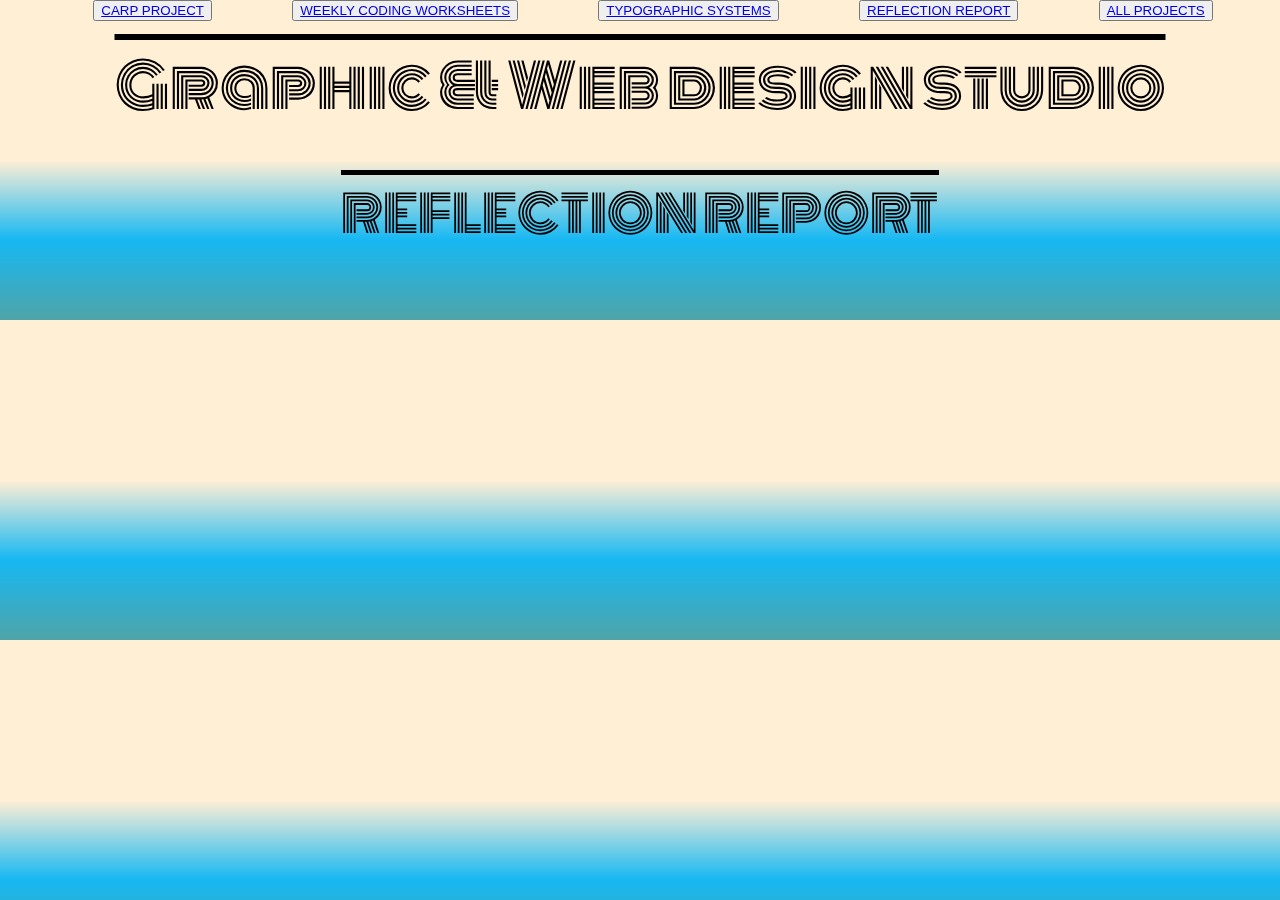
==== section-four.html @ cc354741 "added index page with links" ====
<!DOCTYPE html>
<html lang="en">
<head>
    <meta charset="UTF-8">
    <meta name="viewport" content="width=device-width, initial-scale=1.0">
    <title>Levi King Website Project</title>
    <link rel="stylesheet" href="styles.css">
    <link href="https://fonts.googleapis.com/css2?family=Monoton&display=swap" rel="stylesheet">
</head>
<body>
    <header>
        <h1>Graphic & Web design studio</h1>
        <h2>REFLECTION REPORT</h2>
        
        <ul>
            <div class="containerNav">
                <button><a href="section-one.html">CARP PROJECT</a></button>
                <button><a href="section-two.html">WEEKLY CODING WORKSHEETS</a></button>
                <button><a href="section-three.html">TYPOGRAPHIC SYSTEMS</a></li>
                <button><a href="section-four.html">REFLECTION REPORT</a></button>
                <button><a href="index.html">ALL PROJECTS</a></button>
            </div>
        </ul>
    </header>
    
    
</body>
</html>
---- styles.css ----
h1,h2,h3{text-align: center;
    font-family: 'Monoton', cursive;
    font-weight: 550;
    text-decoration: overline;
}
h1{font-size: 60px;
}
h2{font-size: 50px;
}
h3{font-size: 40px;
}

body{background-image:linear-gradient(180deg,papayawhip 50%,#16b8f3,#4fa4a7);
}
.nav{text-align: center;
    height: 300px;
}
.containerNav{display: flex;
    flex-wrap: wrap;
    flex-direction: row;
    justify-content: space-evenly;
    position: fixed;
    top: 0;
    width: 100%;
}
ul{padding: 5px;
}
button:hover{background-color: #16b8f3;
    color: white;
    }
    button:active{background-color: lightcoral;
    box-shadow: 0 5px darkred;
    transform: translate(4px);
    }

    .buttononesection{background-color: cornflowerblue;
        padding: 20px;
        display: flex;
        justify-content: center;
        align-items: center;
        }
        .buttontopimg{border: 3px solid white;
        border-radius: 10px;
        box-shadow: 10px 10px 20px black;
        width: 70%;
        }
li{font-family: Verdana, Geneva, Tahoma, sans-serif;
    padding: 10px;
    margin: 0px 3px;
    border: 1px solid lawngreen;
    border-radius: 10px;
    background-color: antiquewhite;}



#section-one {
    background-color: #16b8f3;
   
}

.posterContainer {
    display: flex;
    justify-content: space-evenly;
    text-align: center;
}
.weekContainer {
    display: flex;
    justify-content: space-evenly;
    text-align: center;
}
#poster1 {
    background-color: skyblue;
    
    height: 500px;
    flex: 1 1 auto;

}

#poster2 {

    background-color: lightgreen;
    
    height: 500px;
    flex: 1 1 auto;
}

#poster4 {

    background-color: darkmagenta;
    
    height: 500px;
    flex: 1 1 auto;

}


#section-two {
    background-color: #FFC000;
}


#section-three {
    background-color: #C00000;
}

#type1{width: 250px;
}
#poster3{
    width: 350px;
}
#flexweb{
    width: 400px;
}

#section-four {
    background-color: darkslateblue;
    
}


.media-container{display: flex;
    justify-content: flex-start;
    flex-wrap: wrap;
    padding: 15px 25px 15px 15px;
}
.media-container2{display: flex;
    justify-content: flex-end;
    flex-wrap: wrap;
    padding: 15px 25px 15px 15px;
}
.media-container .mediacontent{
    flex: 1;
    padding: 10px;
}
.mediacontent{font-family: Verdana, Geneva, Tahoma, sans-serif;
    color: blue;
    font-size: 20px;
}
.mediacontent2{font-family: Verdana, Geneva, Tahoma, sans-serif;
    color: blue;
    font-size: 20px;
    justify-content: flex-start;
}
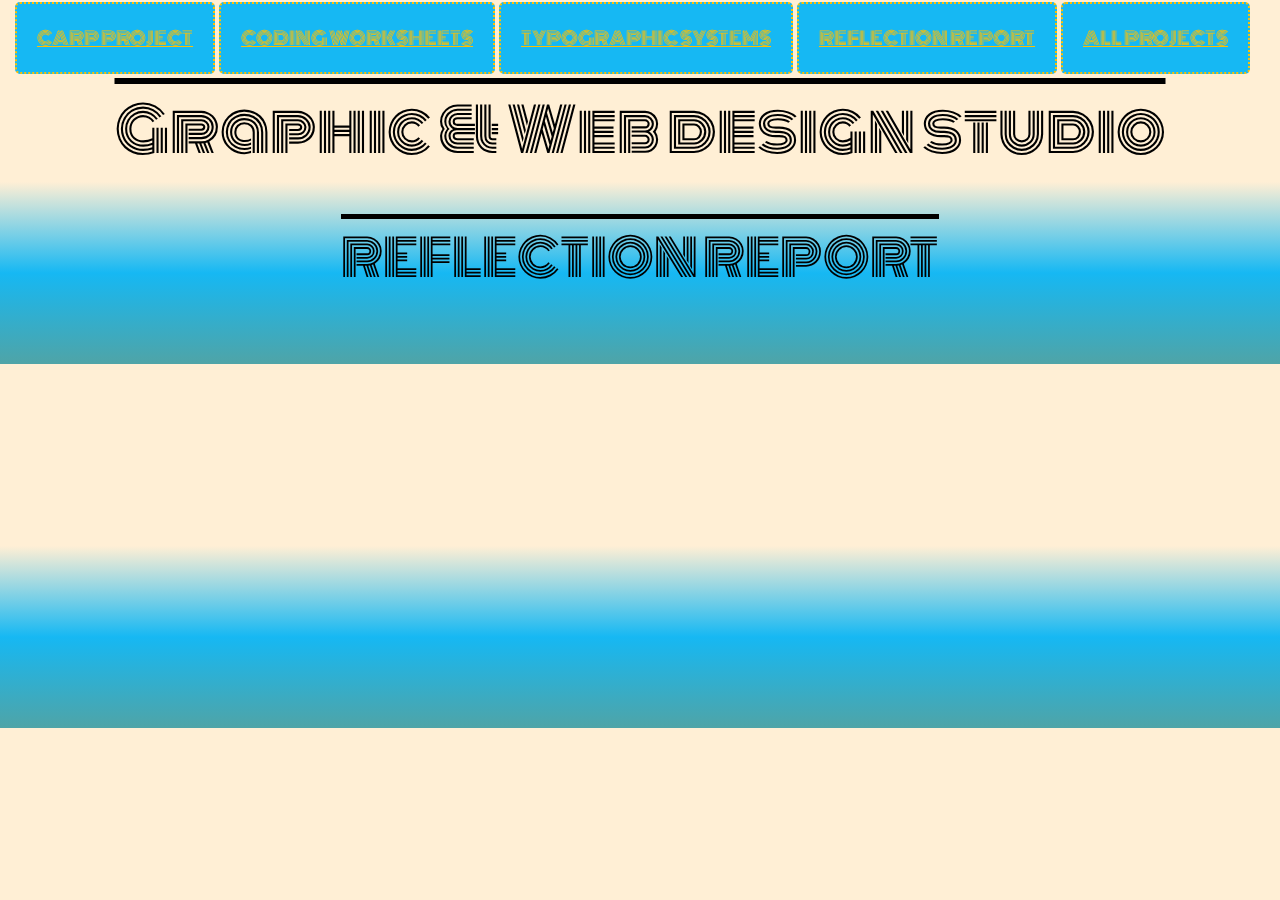
==== commit 16775e41: "styled nav" ====
--- a/section-four.html
+++ b/section-four.html
@@ -6,23 +6,27 @@
     <title>Levi King Website Project</title>
     <link rel="stylesheet" href="styles.css">
     <link href="https://fonts.googleapis.com/css2?family=Monoton&display=swap" rel="stylesheet">
+    <script src="scripts/javascripts.js"></script>
 </head>
 <body>
-    <header>
+    <header><br><br>
         <h1>Graphic & Web design studio</h1>
         <h2>REFLECTION REPORT</h2>
         
         <ul>
             <div class="containerNav">
-                <button><a href="section-one.html">CARP PROJECT</a></button>
-                <button><a href="section-two.html">WEEKLY CODING WORKSHEETS</a></button>
-                <button><a href="section-three.html">TYPOGRAPHIC SYSTEMS</a></li>
-                <button><a href="section-four.html">REFLECTION REPORT</a></button>
-                <button><a href="index.html">ALL PROJECTS</a></button>
+                <button><a class="menu" href="section-one.html">CARP PROJECT</a></button>
+                <button><a class="menu" href="section-two.html">CODING WORKSHEETS</a></button>
+                <button><a class="menu" href="section-three.html">TYPOGRAPHIC SYSTEMS</a></li>
+                <button><a class="menu" href="section-four.html">REFLECTION REPORT</a></button>
+                <button class="pull"><a class="menu" href="index.html">ALL PROJECTS</a></button>
             </div>
         </ul>
     </header>
-    
-    
+    <main>
+    </main>
+    <footer>
+
+    </footer>
 </body>
 </html>--- a/styles.css
+++ b/styles.css
@@ -25,25 +25,7 @@
 }
 ul{padding: 5px;
 }
-button:hover{background-color: #16b8f3;
-    color: white;
-    }
-    button:active{background-color: lightcoral;
-    box-shadow: 0 5px darkred;
-    transform: translate(4px);
-    }
 
-    .buttononesection{background-color: cornflowerblue;
-        padding: 20px;
-        display: flex;
-        justify-content: center;
-        align-items: center;
-        }
-        .buttontopimg{border: 3px solid white;
-        border-radius: 10px;
-        box-shadow: 10px 10px 20px black;
-        width: 70%;
-        }
 li{font-family: Verdana, Geneva, Tahoma, sans-serif;
     padding: 10px;
     margin: 0px 3px;
@@ -67,6 +49,46 @@
     display: flex;
     justify-content: space-evenly;
     text-align: center;
+}
+.week1 {
+    background-color: skyblue;
+    
+    height: 300px;
+    flex: 1 1 auto;
+
+}
+
+.week2 {
+
+    background-color: lightgreen;
+    
+    height: 300px;
+    flex: 2 1 auto;
+}
+
+.week3 {
+
+    background-color: darkmagenta;
+    
+    height: 300px;
+    flex: 1 1 auto;
+
+}
+.week4 {
+
+    background-color: darkmagenta;
+    
+    height: 400px;
+    flex: 1 1 auto;
+
+}
+.week5 {
+
+    background-color: darkmagenta;
+    
+    height: 400px;
+    flex: 1 1 auto;
+
 }
 #poster1 {
     background-color: skyblue;
@@ -103,8 +125,9 @@
     background-color: #C00000;
 }
 
-#type1{width: 250px;
+#typethumb{width: 250px;
 }
+
 #poster3{
     width: 350px;
 }
@@ -123,21 +146,51 @@
     flex-wrap: wrap;
     padding: 15px 25px 15px 15px;
 }
-.media-container2{display: flex;
-    justify-content: flex-end;
-    flex-wrap: wrap;
-    padding: 15px 25px 15px 15px;
-}
-.media-container .mediacontent{
+.media-container .mediacontent,.mediacontent2,.mediacontent3{
     flex: 1;
     padding: 10px;
 }
 .mediacontent{font-family: Verdana, Geneva, Tahoma, sans-serif;
-    color: blue;
+    color: #C00000;
     font-size: 20px;
 }
 .mediacontent2{font-family: Verdana, Geneva, Tahoma, sans-serif;
-    color: blue;
+    color: lightcoral;
     font-size: 20px;
-    justify-content: flex-start;
-}+    
+}
+.mediacontent3{font-family: Verdana, Geneva, Tahoma, sans-serif;
+    color: #FFC000;
+    font-size: 20px;
+    
+}
+#type1,#type2,#type3,#type4,
+#type5,#type6,#type7,#type8{width: 400px;
+}
+.menu{padding-top: 20px;
+    padding-bottom: 20px;
+    color: #FFC000;
+}
+button{background-color: #16b8f3;
+    border: 2px dotted #FFC000;
+    border-radius: 5px;
+    font-family:'Monoton', cursive;
+    font-size: large;
+    padding: 20px;
+    margin: 2px;
+    transition-duration: .4s;
+    }
+button:hover{width: auto;
+    background-color: lightblue;
+    }
+    button:active{background-color: lightcoral;
+    box-shadow: 0 5px 0 5px lightcoral;
+    transform: translate(4px);
+    }
+
+.push{margin-left: auto;}
+.pull{margin-right: auto;}
+
+/*typography*/
+/*typography{width: 400px;
+border: #16b8f3;}
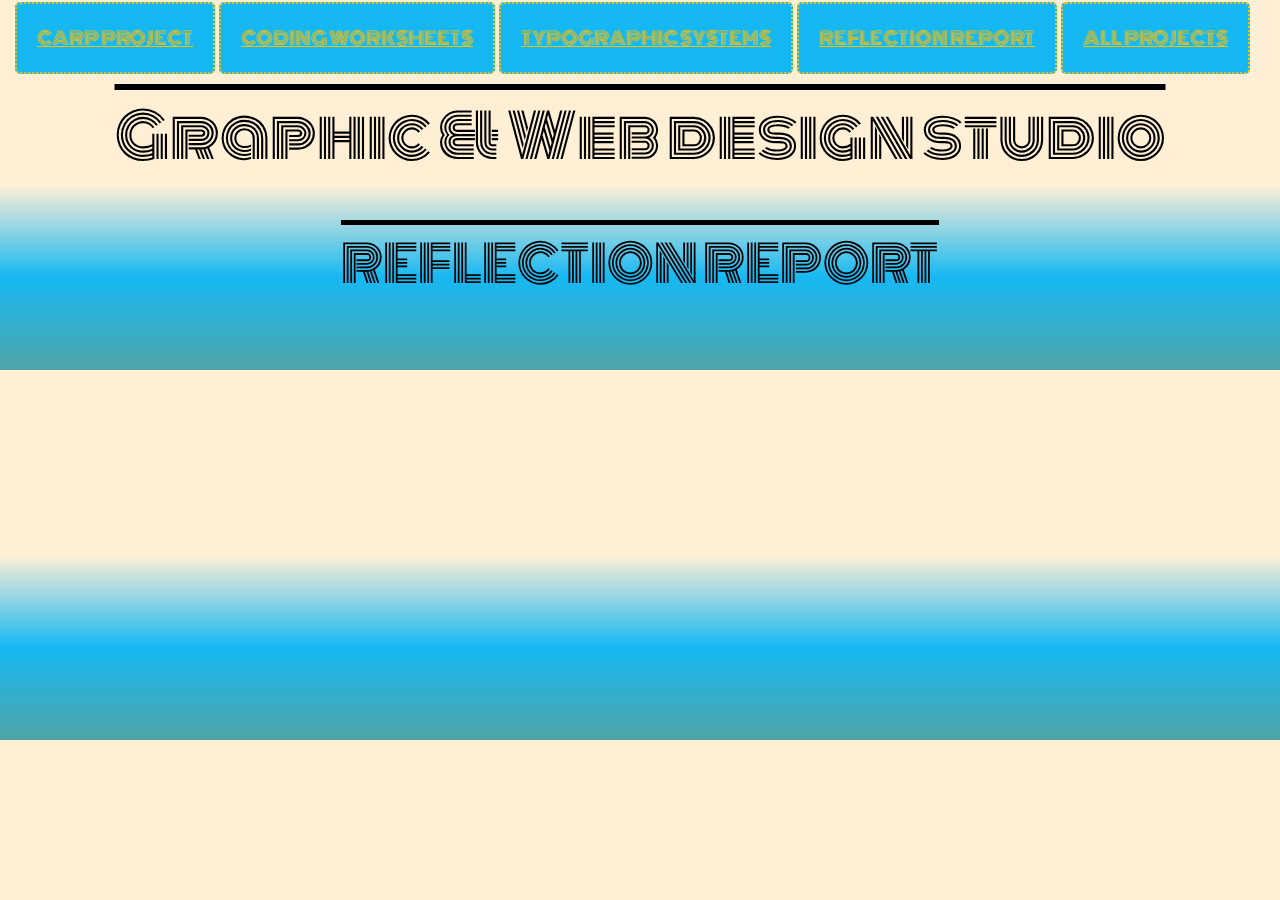
==== commit 2029a7e1: "nav/menu" ====
--- a/section-four.html
+++ b/section-four.html
@@ -5,7 +5,9 @@
     <meta name="viewport" content="width=device-width, initial-scale=1.0">
     <title>Levi King Website Project</title>
     <link rel="stylesheet" href="styles.css">
-    <link href="https://fonts.googleapis.com/css2?family=Monoton&display=swap" rel="stylesheet">
+    <link rel="preconnect" href="https://fonts.googleapis.com">
+    <link rel="preconnect" href="https://fonts.gstatic.com" crossorigin>
+    <link href="https://fonts.googleapis.com/css2?family=Monoton&family=Righteous&display=swap" rel="stylesheet">
     <script src="scripts/javascripts.js"></script>
 </head>
 <body>
@@ -17,7 +19,7 @@
             <div class="containerNav">
                 <button><a class="menu" href="section-one.html">CARP PROJECT</a></button>
                 <button><a class="menu" href="section-two.html">CODING WORKSHEETS</a></button>
-                <button><a class="menu" href="section-three.html">TYPOGRAPHIC SYSTEMS</a></li>
+                <button><a class="menu" href="section-three.html">TYPOGRAPHIC SYSTEMS</a>
                 <button><a class="menu" href="section-four.html">REFLECTION REPORT</a></button>
                 <button class="pull"><a class="menu" href="index.html">ALL PROJECTS</a></button>
             </div>
--- a/styles.css
+++ b/styles.css
@@ -9,8 +9,35 @@
 }
 h3{font-size: 40px;
 }
+body{background-image:linear-gradient(180deg,papayawhip 50%,#16b8f3,#4fa4a7);
+    font-family: 'Righteous', sans-serif;
+}
 
-body{background-image:linear-gradient(180deg,papayawhip 50%,#16b8f3,#4fa4a7);
+/*navigation menu CSS*/
+.anchor{padding-top: 20px;
+    padding-bottom: 20px;
+    color: lightcoral;}
+.menu{padding-top: 20px;
+    padding-bottom: 20px;
+    color: #FFC000;
+}
+button{background-color: #16b8f3;
+    border: 2px dotted #FFC000;
+    border-radius: 5px;
+    font-family:'Monoton', cursive;
+    font-size: large;
+    padding: 20px;
+    margin: 2px;
+    transition-duration: .4s;
+    }
+button:hover{width: auto;
+    background-color: lightcyan;
+}
+button:active{background-color: lightcoral;
+    box-shadow: 0 5px 0 5px lightcoral;
+    transform: translate(4px);
+}
+.pull{margin-right: auto;
 }
 .nav{text-align: center;
     height: 300px;
@@ -23,28 +50,24 @@
     top: 0;
     width: 100%;
 }
+.anchorNav{display: flex;
+    flex-wrap: wrap;
+    flex-direction: row;
+    justify-content: space-evenly;
+    position: fixed;
+    top: 0;
+    width: 100%;
+}
 ul{padding: 5px;
 }
 
-li{font-family: Verdana, Geneva, Tahoma, sans-serif;
-    padding: 10px;
-    margin: 0px 3px;
-    border: 1px solid lawngreen;
-    border-radius: 10px;
-    background-color: antiquewhite;}
-
-
-
-#section-one {
-    background-color: #16b8f3;
-   
-}
-
+/*carp page css*/
 .posterContainer {
     display: flex;
     justify-content: space-evenly;
     text-align: center;
 }
+/*weekly worksheets page css*/
 .weekContainer {
     display: flex;
     justify-content: space-evenly;
@@ -84,7 +107,7 @@
 }
 .week5 {
 
-    background-color: darkmagenta;
+    background-color: rgb(44, 33, 44);
     
     height: 400px;
     flex: 1 1 auto;
@@ -115,16 +138,6 @@
 
 }
 
-
-#section-two {
-    background-color: #FFC000;
-}
-
-
-#section-three {
-    background-color: #C00000;
-}
-
 #typethumb{width: 250px;
 }
 
@@ -140,57 +153,26 @@
     
 }
 
-
+/*typesystems page css*/
 .media-container{display: flex;
     justify-content: flex-start;
     flex-wrap: wrap;
     padding: 15px 25px 15px 15px;
 }
-.media-container .mediacontent,.mediacontent2,.mediacontent3{
+.media-container .mediacontent .mediacontent2 .mediacontent3{
     flex: 1;
     padding: 10px;
 }
-.mediacontent{font-family: Verdana, Geneva, Tahoma, sans-serif;
-    color: #C00000;
-    font-size: 20px;
+.mediacontent{color: #C00000;
+    font-size: 30px;
 }
-.mediacontent2{font-family: Verdana, Geneva, Tahoma, sans-serif;
-    color: lightcoral;
-    font-size: 20px;
-    
+.mediacontent2{color: lightcoral;
+    font-size: 30px;  
 }
-.mediacontent3{font-family: Verdana, Geneva, Tahoma, sans-serif;
-    color: #FFC000;
-    font-size: 20px;
-    
+.mediacontent3{color: #FFC000;
+    font-size: 30px;
 }
 #type1,#type2,#type3,#type4,
 #type5,#type6,#type7,#type8{width: 400px;
 }
-.menu{padding-top: 20px;
-    padding-bottom: 20px;
-    color: #FFC000;
-}
-button{background-color: #16b8f3;
-    border: 2px dotted #FFC000;
-    border-radius: 5px;
-    font-family:'Monoton', cursive;
-    font-size: large;
-    padding: 20px;
-    margin: 2px;
-    transition-duration: .4s;
-    }
-button:hover{width: auto;
-    background-color: lightblue;
-    }
-    button:active{background-color: lightcoral;
-    box-shadow: 0 5px 0 5px lightcoral;
-    transform: translate(4px);
-    }
 
-.push{margin-left: auto;}
-.pull{margin-right: auto;}
-
-/*typography*/
-/*typography{width: 400px;
-border: #16b8f3;}
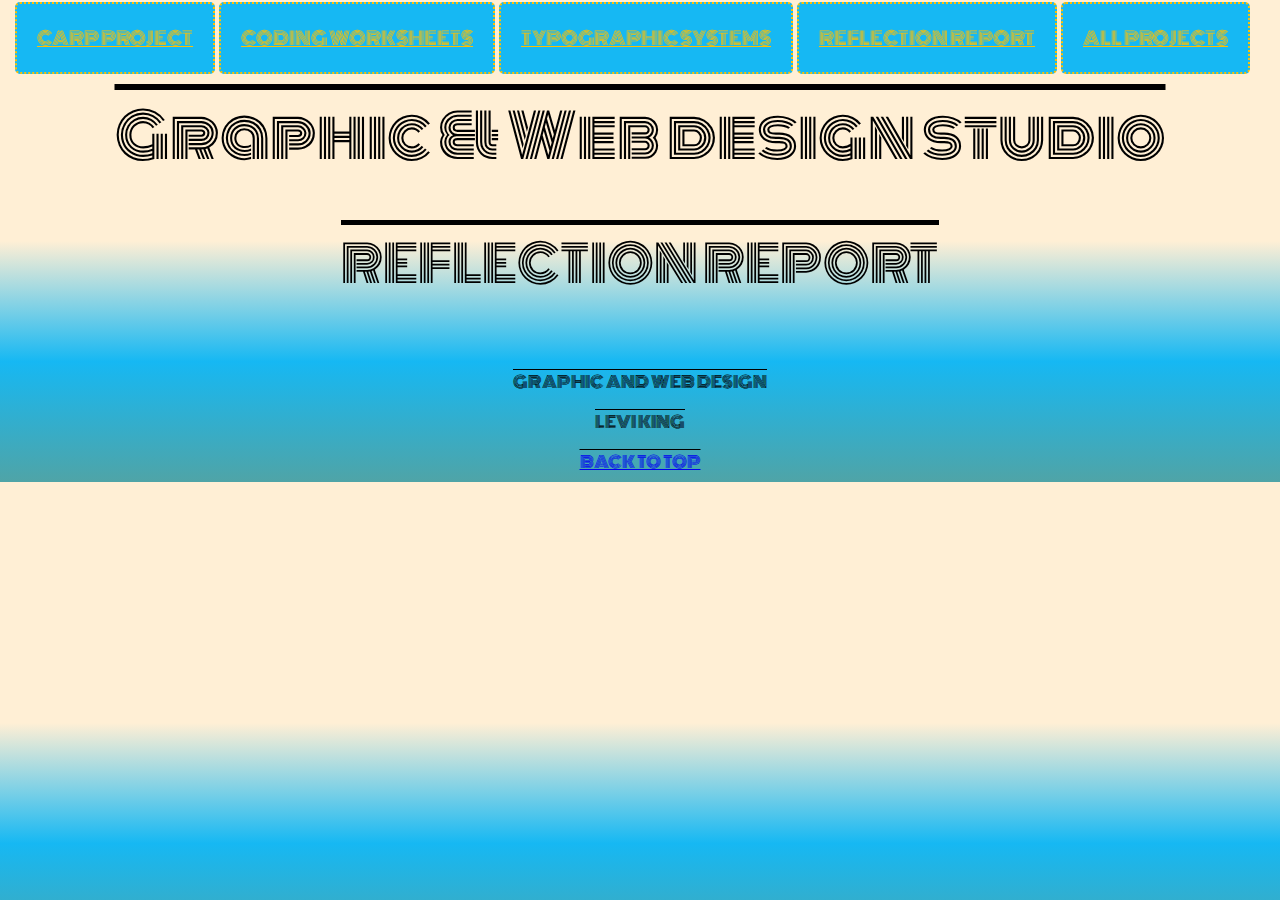
==== commit 65f2bad2: "typographic systems info" ====
--- a/section-four.html
+++ b/section-four.html
@@ -12,7 +12,7 @@
 </head>
 <body>
     <header><br><br>
-        <h1>Graphic & Web design studio</h1>
+        <h1 id="top">Graphic & Web design studio</h1>
         <h2>REFLECTION REPORT</h2>
         
         <ul>
@@ -28,7 +28,9 @@
     <main>
     </main>
     <footer>
-
+        <p>GRAPHIC AND WEB DESIGN</p>
+        <P>LEVI KING</P>
+        <a href="#top">BACK TO TOP</a>
     </footer>
 </body>
 </html>--- a/styles.css
+++ b/styles.css
@@ -1,27 +1,38 @@
-h1,h2,h3{text-align: center;
+body{
+    background-image:linear-gradient(180deg,papayawhip 50%,#16b8f3,#4fa4a7);
+    font-family: 'Righteous', sans-serif;
+}
+h1,h2,h3,h4{
+    text-align: center;
     font-family: 'Monoton', cursive;
     font-weight: 550;
     text-decoration: overline;
 }
-h1{font-size: 60px;
+h1{
+    font-size: 60px;
 }
-h2{font-size: 50px;
+h2{
+    font-size: 50px;
 }
-h3{font-size: 40px;
+h3{
+    font-size: 40px;
 }
-body{background-image:linear-gradient(180deg,papayawhip 50%,#16b8f3,#4fa4a7);
-    font-family: 'Righteous', sans-serif;
+h4{
+    font-size: 30;
 }
 
 /*navigation menu CSS*/
-.anchor{padding-top: 20px;
+.anchor{
+    padding-top: 20px;
     padding-bottom: 20px;
     color: lightcoral;}
-.menu{padding-top: 20px;
+.menu{
+    padding-top: 20px;
     padding-bottom: 20px;
     color: #FFC000;
 }
-button{background-color: #16b8f3;
+button{
+    background-color: #16b8f3;
     border: 2px dotted #FFC000;
     border-radius: 5px;
     font-family:'Monoton', cursive;
@@ -30,19 +41,24 @@
     margin: 2px;
     transition-duration: .4s;
     }
-button:hover{width: auto;
+button:hover{
+    width: auto;
     background-color: lightcyan;
 }
-button:active{background-color: lightcoral;
+button:active{
+    background-color: lightcoral;
     box-shadow: 0 5px 0 5px lightcoral;
     transform: translate(4px);
 }
-.pull{margin-right: auto;
+.pull{
+    margin-right: auto;
 }
-.nav{text-align: center;
+.nav{
+    text-align: center;
     height: 300px;
 }
-.containerNav{display: flex;
+.containerNav{
+    display: flex;
     flex-wrap: wrap;
     flex-direction: row;
     justify-content: space-evenly;
@@ -50,7 +66,8 @@
     top: 0;
     width: 100%;
 }
-.anchorNav{display: flex;
+.anchorNav{
+    display: flex;
     flex-wrap: wrap;
     flex-direction: row;
     justify-content: space-evenly;
@@ -58,8 +75,21 @@
     top: 0;
     width: 100%;
 }
-ul{padding: 5px;
+ul{
+    padding: 5px;
 }
+
+/*index page content*/
+#poster3{
+    width: 350px;
+}
+#flexweb{
+    width: 400px;
+}
+#typethumb{
+    width: 250px;
+}
+
 
 /*carp page css*/
 .posterContainer {
@@ -67,112 +97,89 @@
     justify-content: space-evenly;
     text-align: center;
 }
+#poster1 {
+    height: 500px;
+    flex: 1 1 auto;
+}
+#poster2 {
+    height: 500px;
+    flex: 1 1 auto;
+}
+#poster4 {
+    height: 500px;
+    flex: 1 1 auto;
+}
+.poster3{
+    width:700px ;
+    flex: auto;
+}
+#p1{
+    background-image:linear-gradient(180deg,papayawhip 50%,#16b8f3,#4fa4a7);
+}
+#p2{
+    color: #C00000;
+}
+#p3{
+    background-image:linear-gradient(180deg,papayawhip 50%,#16b8f3,#4fa4a7);
+}
+#p4{
+    color: white;
+}
+
+
 /*weekly worksheets page css*/
 .weekContainer {
     display: flex;
     justify-content: space-evenly;
     text-align: center;
 }
-.week1 {
-    background-color: skyblue;
-    
-    height: 300px;
-    flex: 1 1 auto;
-
-}
-
 .week2 {
-
-    background-color: lightgreen;
-    
     height: 300px;
     flex: 2 1 auto;
 }
-
 .week3 {
-
-    background-color: darkmagenta;
-    
     height: 300px;
     flex: 1 1 auto;
-
 }
 .week4 {
-
-    background-color: darkmagenta;
-    
     height: 400px;
     flex: 1 1 auto;
-
 }
 .week5 {
-
-    background-color: rgb(44, 33, 44);
-    
     height: 400px;
     flex: 1 1 auto;
-
 }
-#poster1 {
-    background-color: skyblue;
-    
-    height: 500px;
-    flex: 1 1 auto;
-
+.worklinks{
+    color: lightcoral;
+    padding: 20px;
 }
 
-#poster2 {
-
-    background-color: lightgreen;
-    
-    height: 500px;
-    flex: 1 1 auto;
-}
-
-#poster4 {
-
-    background-color: darkmagenta;
-    
-    height: 500px;
-    flex: 1 1 auto;
-
-}
-
-#typethumb{width: 250px;
-}
-
-#poster3{
-    width: 350px;
-}
-#flexweb{
-    width: 400px;
-}
-
-#section-four {
-    background-color: darkslateblue;
-    
-}
 
 /*typesystems page css*/
-.media-container{display: flex;
+.type-container{display: flex;
     justify-content: flex-start;
     flex-wrap: wrap;
     padding: 15px 25px 15px 15px;
 }
-.media-container .mediacontent .mediacontent2 .mediacontent3{
-    flex: 1;
+.type-container .typecontent .typecontent2 .typecontent3{
+    flex: 2;
     padding: 10px;
 }
-.mediacontent{color: #C00000;
-    font-size: 30px;
+.typecontent{color: #C00000;
+    font-size: 25px;
 }
-.mediacontent2{color: lightcoral;
-    font-size: 30px;  
+.typecontent2{color: lightcoral;
+    font-size: 25px;  
 }
-.mediacontent3{color: #FFC000;
-    font-size: 30px;
+.typecontent3{color: #FFC000;
+    font-size: 25px;
 }
 #type1,#type2,#type3,#type4,
-#type5,#type6,#type7,#type8{width: 400px;
+#type5,#type6,#type7,#type8{
+    width: 400px;
 }
 
+footer{text-align: center;
+    font-family: 'Monoton', cursive;
+    font-weight: 550;
+    text-decoration: overline;}
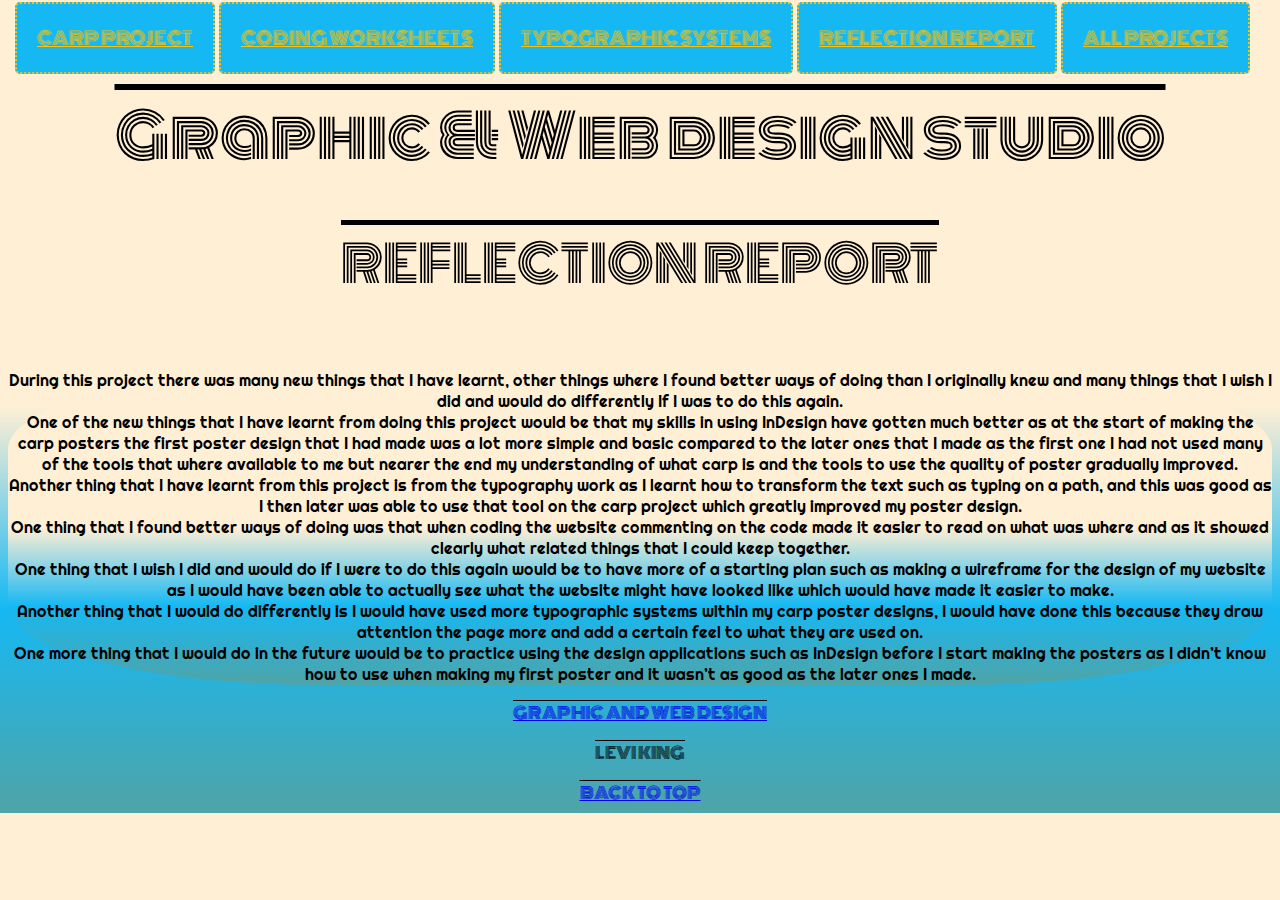
==== commit 205b4351: "reflection report" ====
--- a/section-four.html
+++ b/section-four.html
@@ -26,9 +26,19 @@
         </ul>
     </header>
     <main>
+        <div id="report">
+            <p>During this project there was many new things that I have learnt, other things where I found better ways of doing than I originally knew and many things that I wish I did and would do differently If I was to do this again. 
+                <br>One of the new things that I have learnt from doing this project would be that my skills in using InDesign have gotten much better as at the start of making the carp posters the first poster design that I had made was a lot more simple and basic compared to the later ones that I made as the first one I had not used many of the tools that where available to me but nearer the end my understanding of what carp is and the tools to use the quality of poster gradually improved. 
+                <br>Another thing that I have learnt from this project is from the typography work as I learnt how to transform the text such as typing on a path, and this was good as I then later was able to use that tool on the carp project which greatly improved my poster design.
+                <br>One thing that I found better ways of doing was that when coding the website commenting on the code made it easier to read on what was where and as it showed clearly what related things that I could keep together.
+                <br>One thing that I wish I did and would do if I were to do this again would be to have more of a starting plan such as making a wireframe for the design of my website as I would have been able to actually see what the website might have looked like which would have made it easier to make. 
+                <br>Another thing that I would do differently is I would have used more typographic systems within my carp poster designs, I would have done this because they draw attention the page more and add a certain feel to what they are used on. 
+                <br>One more thing that I would do in the future would be to practice using the design applications such as InDesign before I start making the posters as I didn’t know how to use when making my first poster and it wasn’t as good as the later ones I made.
+                </p>
+        </div>
     </main>
     <footer>
-        <p>GRAPHIC AND WEB DESIGN</p>
+        <a href="index.html">GRAPHIC AND WEB DESIGN</a>
         <P>LEVI KING</P>
         <a href="#top">BACK TO TOP</a>
     </footer>
--- a/styles.css
+++ b/styles.css
@@ -156,29 +156,43 @@
 
 
 /*typesystems page css*/
-.type-container{display: flex;
-    justify-content: flex-start;
+.type-container{
+    display: flex;
+    justify-content: center;
     flex-wrap: wrap;
     padding: 15px 25px 15px 15px;
 }
 .type-container .typecontent .typecontent2 .typecontent3{
-    flex: 2;
+    flex: 1;
     padding: 10px;
 }
-.typecontent{color: #C00000;
+.typecontent{
+    color: #C00000;
     font-size: 25px;
+    text-align: center;
 }
-.typecontent2{color: lightcoral;
-    font-size: 25px;  
+.typecontent2{
+    color: lightcoral;
+    font-size: 25px; 
+    text-align: center; 
 }
-.typecontent3{color: #FFC000;
+.typecontent3{
+    color: #FFC000;
     font-size: 25px;
+    text-align: center;
 }
 #type1,#type2,#type3,#type4,
 #type5,#type6,#type7,#type8{
     width: 400px;
 }
+/*report CSS*/
+#report{
+    background-image:linear-gradient(180deg,papayawhip 50%,#16b8f3,#4fa4a7);
+    border-radius: 25%;
+    text-align: center;
+}
 
+/*footer CSS*/
 footer{text-align: center;
     font-family: 'Monoton', cursive;
     font-weight: 550;
